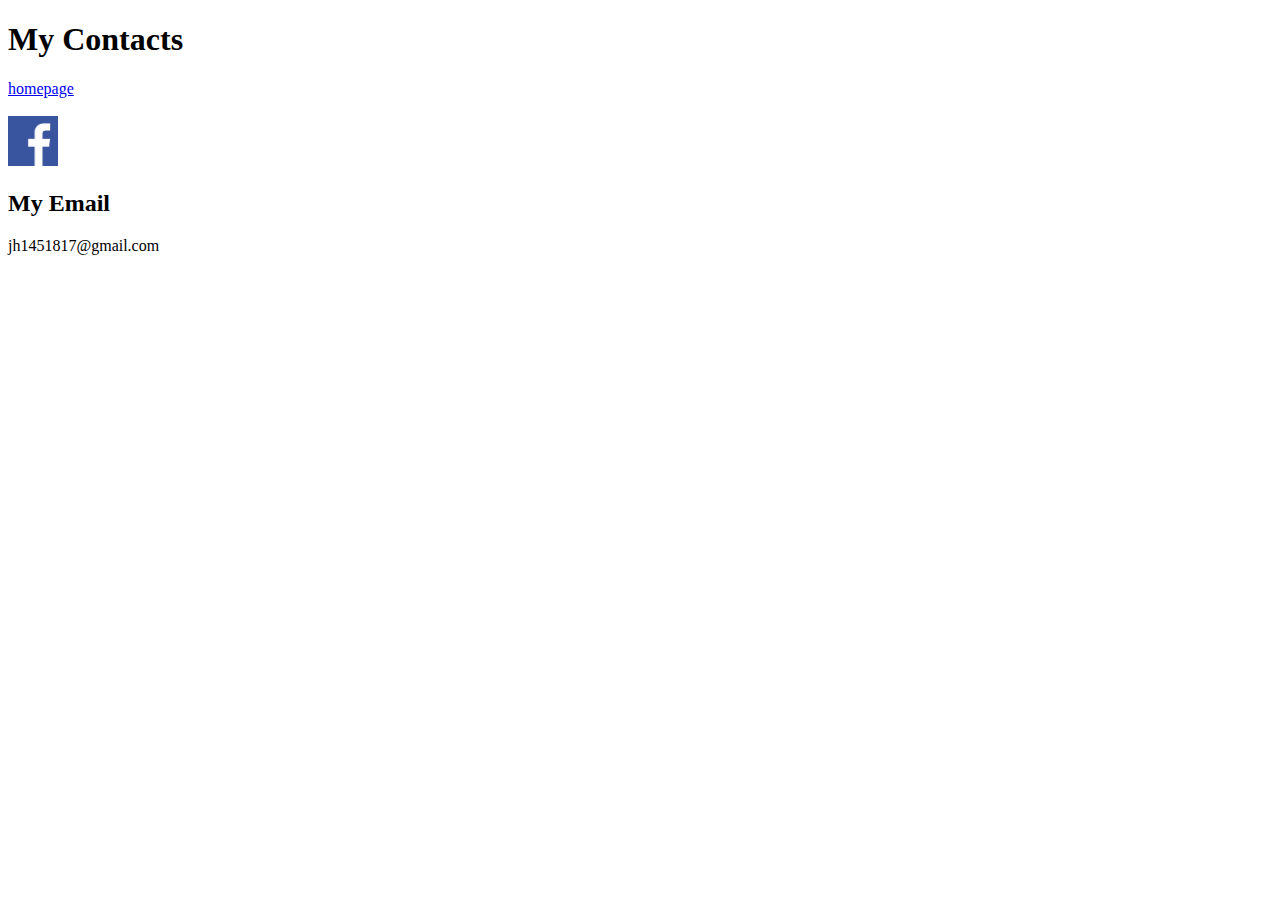
==== contacts.html @ 2298876a "Contacts & Profile Initialized" ====
<!DOCTYPE html>
<html>
    <head> 

    </head>
    <body>
        <h1>My Contacts</h1>
        <a href="index.html">homepage</a>
        <br><br>
        <a href="https://www.facebook.com/jay.hong.102">
            <img src="images/facebookIcon.png" height="50"> 
        </a>
        <h2>My Email</h2>
        <p>jh1451817@gmail.com</p>
    </body>
</html>
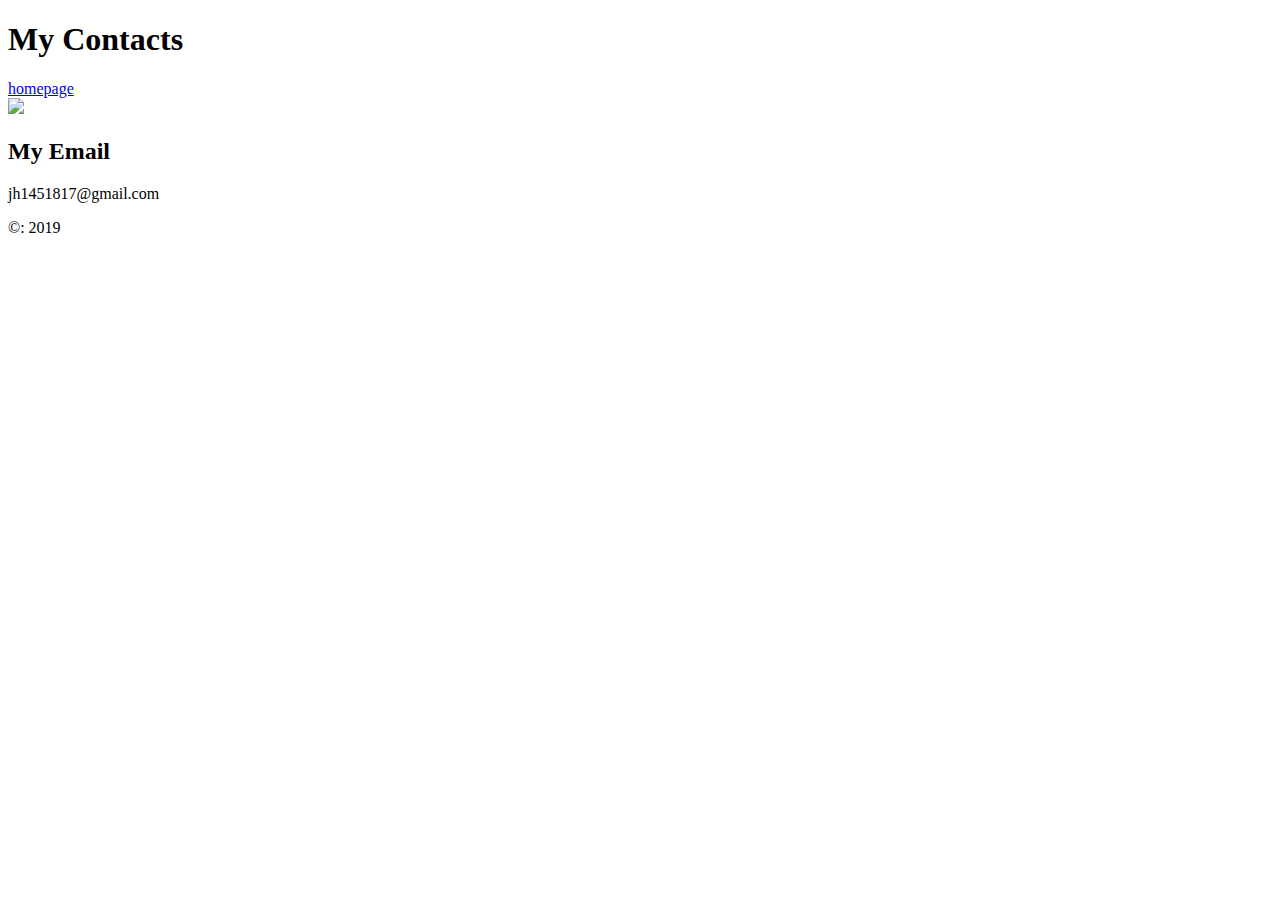
==== commit 77921903: "applied semantic elements" ====
--- a/contacts.html
+++ b/contacts.html
@@ -1,16 +1,27 @@
 <!DOCTYPE html>
 <html>
-    <head> 
 
-    </head>
-    <body>
+<head>
+
+</head>
+
+<body>
+    <header>
         <h1>My Contacts</h1>
+    </header>
+    <nav>
         <a href="index.html">homepage</a>
-        <br><br>
+    </nav>
+    <section>
         <a href="https://www.facebook.com/jay.hong.102">
-            <img src="images/facebookIcon.png" height="50"> 
+            <img src="images/facebookIcon.png" height="50">
         </a>
         <h2>My Email</h2>
         <p>jh1451817@gmail.com</p>
-    </body>
+    </section>
+    <footer>
+        <p>&copy: 2019</p>
+    </footer>
+</body>
+
 </html>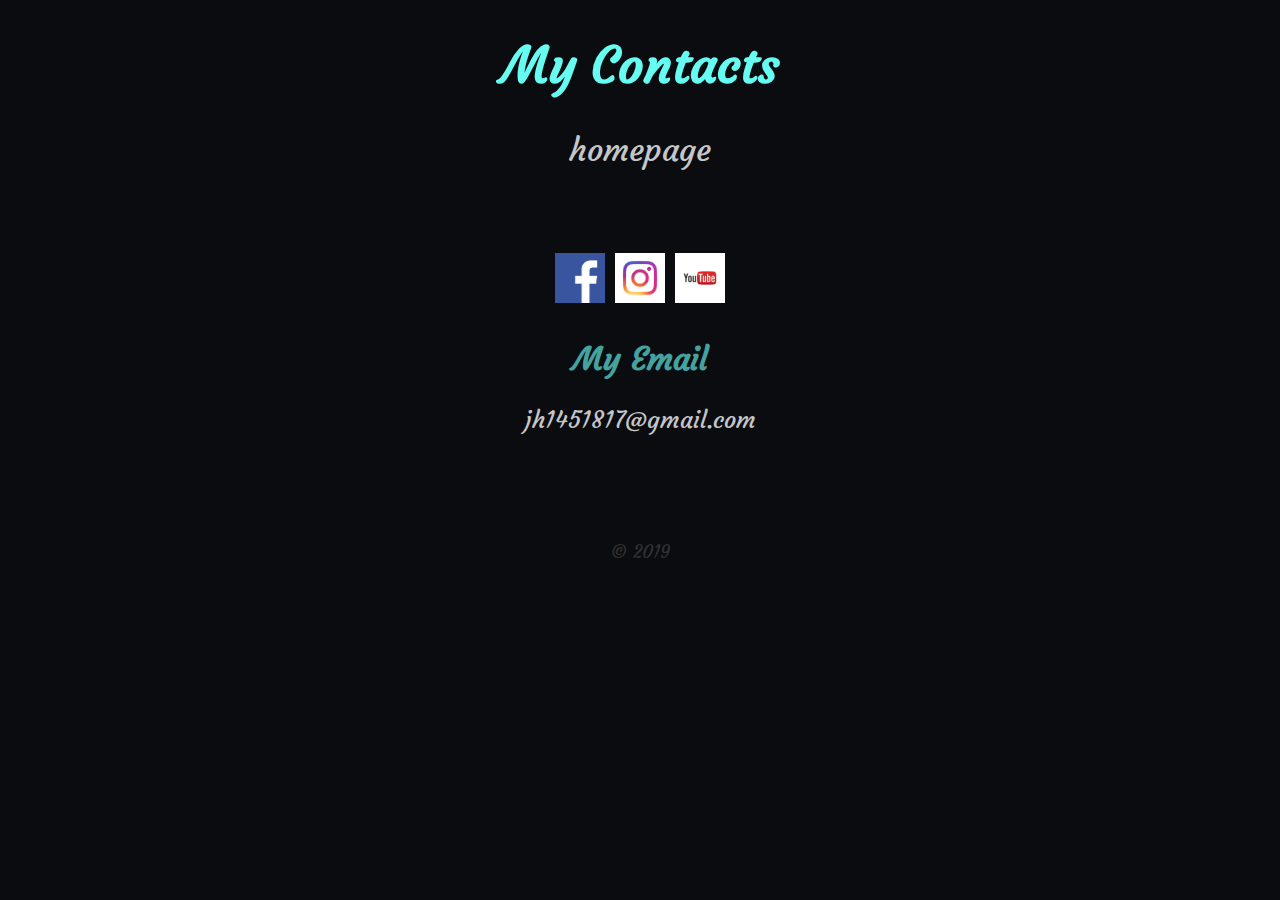
==== commit 13c592b2: "finished designing" ====
--- a/contacts.html
+++ b/contacts.html
@@ -2,7 +2,8 @@
 <html>
 
 <head>
-
+    <title>Jay's personal website</title>
+    <link rel="stylesheet" href="style.css">
 </head>
 
 <body>
@@ -12,15 +13,23 @@
     <nav>
         <a href="index.html">homepage</a>
     </nav>
+    <br>
     <section>
         <a href="https://www.facebook.com/jay.hong.102">
             <img src="images/facebookIcon.png" height="50">
         </a>
+        <a href="https://www.instagram.com/?hl=en">
+            <img src="images/instagram-circle.png" height="50">
+        </a>
+        <a href="https://www.youtube.com">
+            <img src="images/yt_1200-vfl4C3T0K.png" height="50">
+        </a>
+
         <h2>My Email</h2>
         <p>jh1451817@gmail.com</p>
     </section>
     <footer>
-        <p>&copy: 2019</p>
+        <p id="copyright">&copy; 2019</p>
     </footer>
 </body>
 
--- a/style.css
+++ b/style.css
@@ -0,0 +1,70 @@
+/* 
+lightblue: #66FCF1
+lightgrey: #C5C6C7
+teal: #45A29E
+darkblue: #1F2388
+black: #0B0C10
+*/
+@import url('https://fonts.googleapis.com/css?family=Courgette');
+body {
+    background-color: #0B0C10;
+    text-align: center;
+    font-family: 'Courgette', sans-serif;
+}
+
+a:link,
+a:visited {
+    color:  #C5C6C7;
+    text-decoration: none;
+}
+a:hover {
+    text-decoration: underline;
+    color: rgba(197, 198, 199, 0.5);
+}
+
+h1 {
+    color:  #66FCF1;
+    font-size: 50px;
+}
+
+h2 {
+    color: #45A29E;
+    font-size: 2em;
+}
+p {
+    color:  #C5C6C7;
+    font-size: 1.5em;
+}
+
+#copyright {
+    color:  rgb(49, 49, 49)
+}
+
+#jayhong{
+    font-size: 1000%
+}
+
+nav {
+    display: flex;
+    flex-direction: row;
+    flex-wrap: wrap;
+    justify-content: space-evenly;
+    font-size: 2em;
+    
+}
+
+section {
+    padding: 5% 15% 5% 15%;
+    
+}
+
+section a {
+    font-size: 2em;
+}
+
+footer {
+    font-size: 0.75em;
+}
+
+
+
